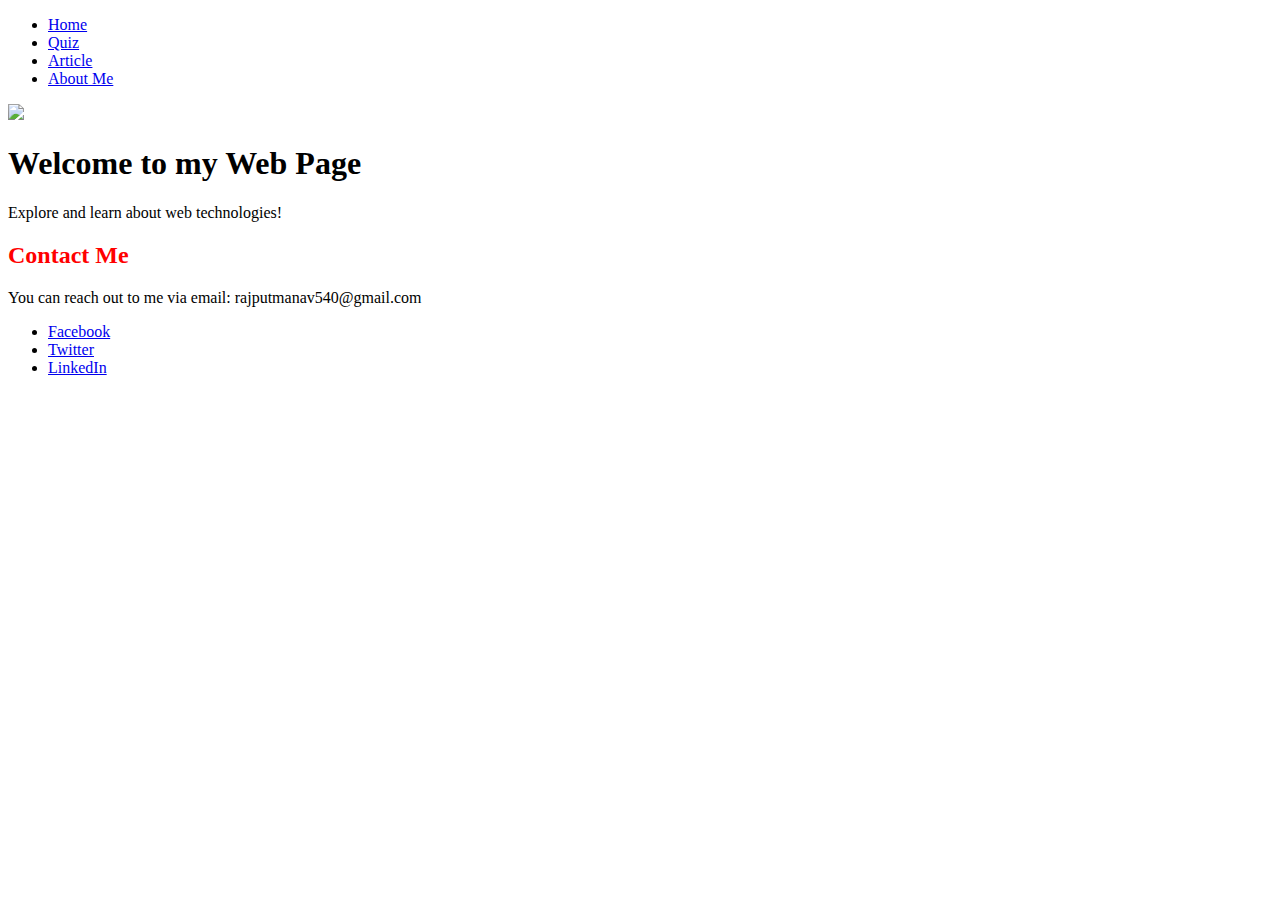
==== index.html @ c453c3a1 "added index.html" ====
<!DOCTYPE html>
<html lang="en">
<head>
    <meta charset="UTF-8">
    <meta name="viewport" content="width=device-width, initial-scale=1.0">
    <link rel="stylesheet" href="style.css">
    <title>WebTech</title>
</head>
<body>
    <nav class="navbar">
        <ul class="navlist">
            <li><a href="home.html">Home</a></li>
            <li><a href="quiz.html">Quiz</a></li>
            <li><a href="article.html">Article</a></li>
            <li><a href="about.html">About Me</a></li>
        </ul>
    </nav>
    <div class="container">
        <img src="https://webneel.com/wallpaper/sites/default/files/images/08-2018/4-nature-wallpaper-sky.jpg">
        <div class="text-box">
            <h1>Welcome to my Web Page</h1>
            <p>Explore and learn about web technologies!</p>
        </div>
    </div>

    <!-- Footer -->
    <footer class="footer">
        <div class="container">
            <div class="footer-content">
                <h2 style="color: red;">Contact Me</h2>
                <p>You can reach out to me via email: rajputmanav540@gmail.com</p>
                <ul class="social-links">
                    <li><a href="https://www.facebook.com/profile.php?id=100069383474015">Facebook</a></li>
                    <li><a href="https://twitter.com/rajputmanav540">Twitter</a></li>
                    <li><a href="https://www.linkedin.com/in/manav-rajput-029062242/">LinkedIn</a></li>
                </ul>
            </div>
        </div>
    </footer>
</body>
</html>
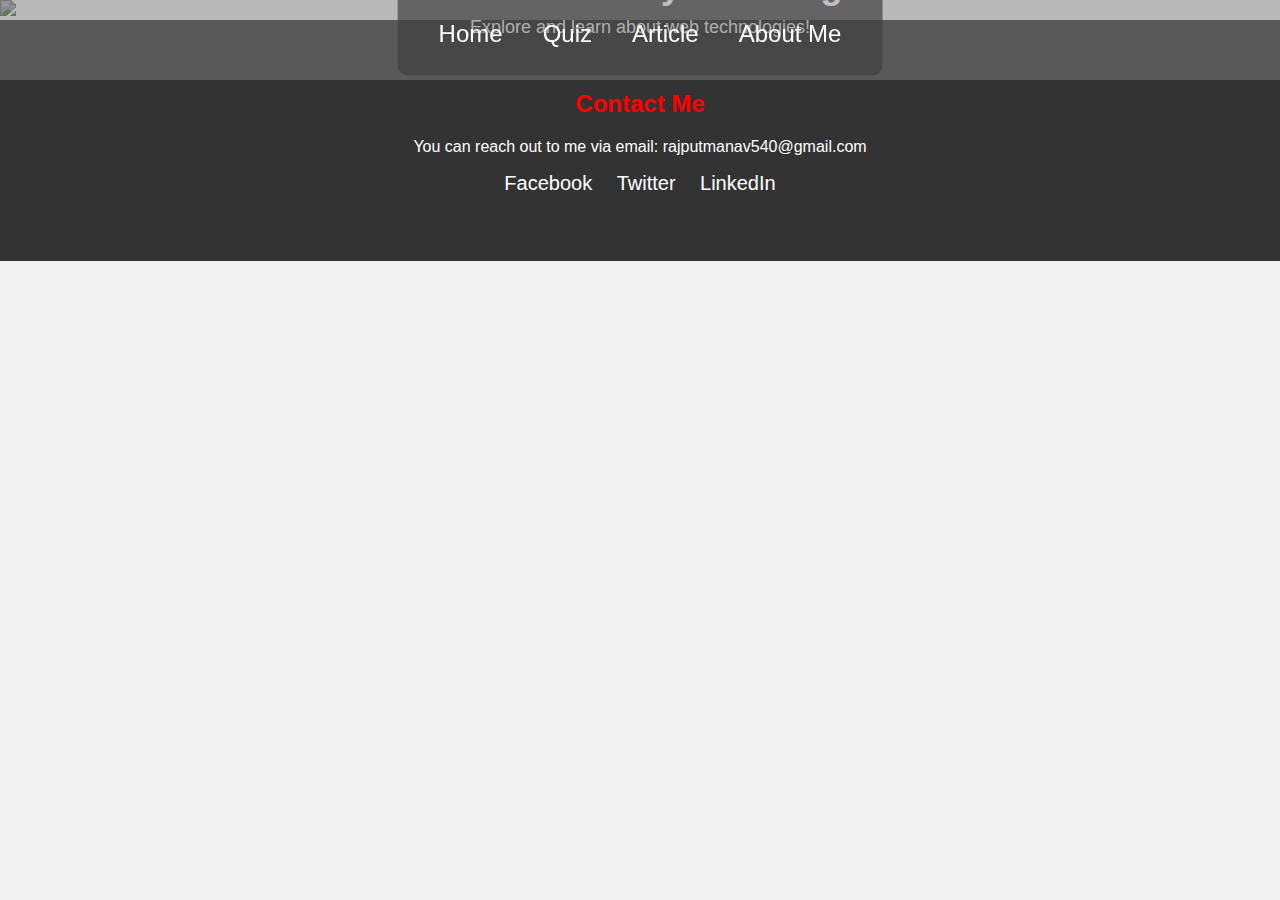
==== commit 9ce7595c: "Update index.html" ====
--- a/index.html
+++ b/index.html
@@ -9,7 +9,7 @@
 <body>
     <nav class="navbar">
         <ul class="navlist">
-            <li><a href="home.html">Home</a></li>
+            <li><a href="index.html">Home</a></li>
             <li><a href="quiz.html">Quiz</a></li>
             <li><a href="article.html">Article</a></li>
             <li><a href="about.html">About Me</a></li>
--- a/style.css
+++ b/style.css
@@ -0,0 +1,109 @@
+body {
+    margin: 0;
+    font-family: Arial, sans-serif;
+    background-color: #f2f2f2;
+}
+
+.navbar {
+    position: fixed;
+    top: 0;
+    left: 0;
+    width: 100%;
+    height: 80px;
+    background-color: rgba(128, 128, 128, 0.5); 
+    z-index: 1000;
+}
+
+
+
+.navlist {
+    display: flex;
+    justify-content: center;
+    list-style-type: none;
+    margin: 20px 0; 
+    padding: 0;
+}
+
+.navlist li {
+    margin: 0 20px;
+}
+
+.navlist li a {
+    color: white;
+    text-decoration: none;
+    font-size: 24px; 
+    transition: all 0.3s ease;
+}
+
+.navlist li a:hover {
+    color: red;
+}
+
+.container {
+    position: relative;
+}
+
+.container img {
+    width: 100%;
+    filter: brightness(70%);
+}
+
+.text-box {
+    position: absolute;
+    top: 50%;
+    left: 50%;
+    transform: translate(-50%, -50%);
+    background-color: rgba(0, 0, 0, 0.7);
+    padding: 20px;
+    text-align: center;
+    border-radius: 10px;
+}
+
+.text-box h1 {
+    margin: 0;
+    font-size: 36px;
+    color: white;
+}
+
+.text-box p {
+    margin-top: 10px;
+    font-size: 18px;
+    color: #ddd;
+}
+
+
+.footer {
+    background-color: #333; 
+    color: white; 
+    padding: 50px 0;
+    text-align: center; 
+}
+
+.footer-content {
+    max-width: 1200px;
+    margin: 0 auto; 
+}
+
+.footer h2 {
+    margin-bottom: 20px;
+}
+
+.social-links {
+    list-style-type: none;
+    padding: 0;
+}
+
+.social-links li {
+    display: inline-block;
+    margin: 0 10px; 
+}
+
+.social-links li a {
+    color: white;
+    text-decoration: none;
+    font-size: 20px;
+}
+
+.social-links li a:hover {
+    color: orange;
+}
